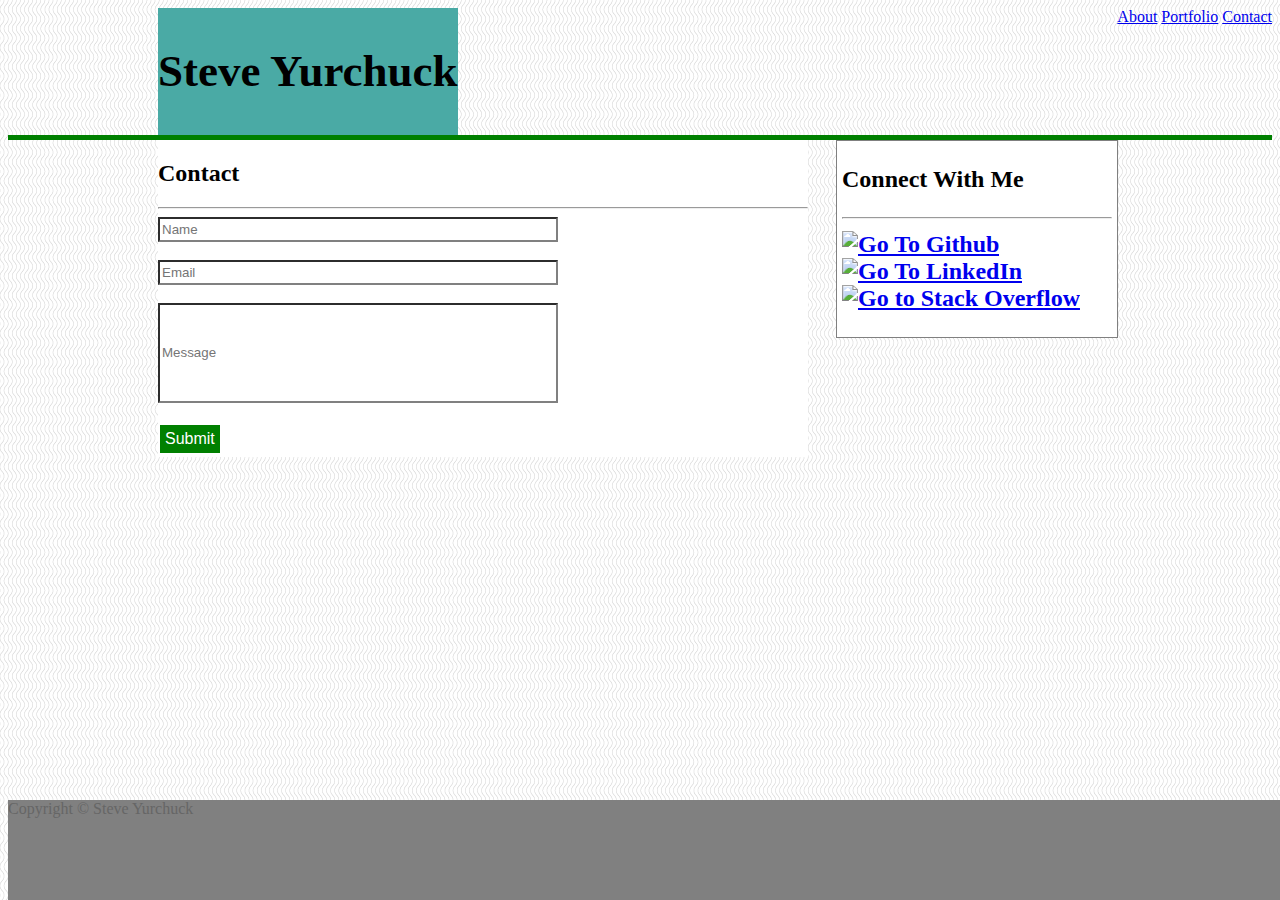
==== contact.html @ b882f9d9 "adds starter files" ====
<!DOCTYPE html>
<html>
    <head>

        <meta charset="utf-8" />
        <meta http-equiv="X-UA-Compatible" content="IE=edge">
        <title>Basic Portfolio</title>
        <meta name="viewport" content="width=device-width, initial-scale=1">
        <link rel="stylesheet" type="text/css" media="screen" href="assets/css/style.css" />
        <script src="main.js"></script>
    </head>


   

<body>
    <!-- Navigation -->
    <div class="nav clearfix">
        <div class='title'>
            <h2 style="font-size:45px;">Steve Yurchuck</h2>
        </div>
        <div class='links'>
                <a href="index.html">About</a> 
                <a href="portfolio.html">Portfolio</a>
                <a href="contact.html">Contact</a>
        </div> 
    </div>
    <!--Contact form--> 
    <div class="view clearfix">
        <div class="contact">
            <h2>Contact</h2>
         <hr>   
        
        <form>
           
            <input  class="name" type="text" label="Name" placeholder="Name">
            <br>
            <br>
            <input class="email" type="text" label="Name" placeholder="Email">
            <br>
            <br>
            <input class="message"type="text" label="Name" placeholder="Message">
            <br>
            <br>
            <button class="button">Submit</button>

        </form>
            
            
            
            
        
        </div>
        
           
           
        <!-- Connect -->
        <div class="connect">
            <p>
                <h2>Connect With Me<h2>
            </p>
            <hr>
            <a href="https://github.com/steve27519">
                <img src="https://cdn1.iconfinder.com/data/icons/picons-social/57/github-64.png" alt="Go To Github">
            </a>
            <a href="https://www.linkedin.com/in/steve-yurchuck-447ab73/">
                <img src="https://cdn3.iconfinder.com/data/icons/free-social-icons/67/linkedin_square_color-64.png" alt="Go To LinkedIn">
            </a>
            <a href="https://stackoverflow.com/users/9232240/steve-yurchuck">
                <img href src="https://cdn2.iconfinder.com/data/icons/social-icons-color/512/stackoverflow-64.png" alt="Go to Stack Overflow">    
            </a>
        </div>
    </div>
    <!-- Footer -->
    <footer>Copyright &copy; Steve Yurchuck</footer>
---- assets/css/style.css ----
.connect { 
        width: 270px;
        background-color: white;
        float: right;
        padding: 5px;
        border: 1px solid gray;
        
        }
.clearfix::after {
        content: "";
        clear: both;
        display: table;
}        
.links{
        float:right;
} 
.title{
        margin-left:150px;
        float:left;
        background-color: #4aaaa5;
}
footer{
         height: 100px;
         width:100%;
         color: #666666;
         border: #4aaaa5;
         background-color: gray;
         position: absolute; 
         margin-top: 2px;
        bottom: 0%;
        
        
}
.view{
        margin-left:150px;
        width: 960px;
}
.nav{
        border-bottom: 5px solid green;
        
}
body {
    background-image: url("../images/vertical-waves.png");
}
.bio, .contact{
        width: 650px;
        float: left;
        box-sizing: border-box;
        background-color: #ffffff;
        border-color: #dddddd;           
}
.name {
        width: 400px;
        height: 25px;
        box-sizing: border-box;
        border-color: gray;
}
.email {
        width: 400px;
        height: 25px;
         box-sizing: border-box;
        border-color: gray;
}
.message {
        width: 400px;
        height: 100px;
        box-sizing: border-box;
        border-color: gray;
}

.button {
        background-color: green;
        border: none;
        color: white;
        padding: 5px;
        text-align: center;
        font-size: 16px;
        margin: 4px 2px;
}
.heading {
        font-size: 45px;
        
}
.scrabble {
        position: absolute;
        text-align: center;
        color: white;
        width: 300px;
        margin: 20px;
        left: 40%;
}
.ship {
        position: absolute;
        text-align: center;
        color: white;
        width: 300px;
        margin: 20px;
        top: 500px;
}
.hangman {
        position: absolute;
        text-align: center;
        color: white;
        width: 300px;
        margin: 20px;
        left: 40%;
        top:500px;
        
}
.trivia {
        position: absolute;
        text-align: center;
        color: white;
        width: 300px;
        margin: 20px;
        top: 675px;
        
}
.rpsls {
        position: absolute;
        text-align: center;
        color: white;
        width: 300px;
        margin: 20px;
        
}
.centered {
        position: absolute;
        top: 60%;
        background-color: green;
        width: 100%;
        padding-top: 10px;
        padding-bottom: 10px;
}
@media screen and (max-width: 980px) 
.body {
 background-color: yellow;
}

@media screen and (max-width: 768px)
.body {
        background-color: dodgerblue;
        }
@media screen and (max-width: 640px) 
.body {
        background-color: silver;
        static:}
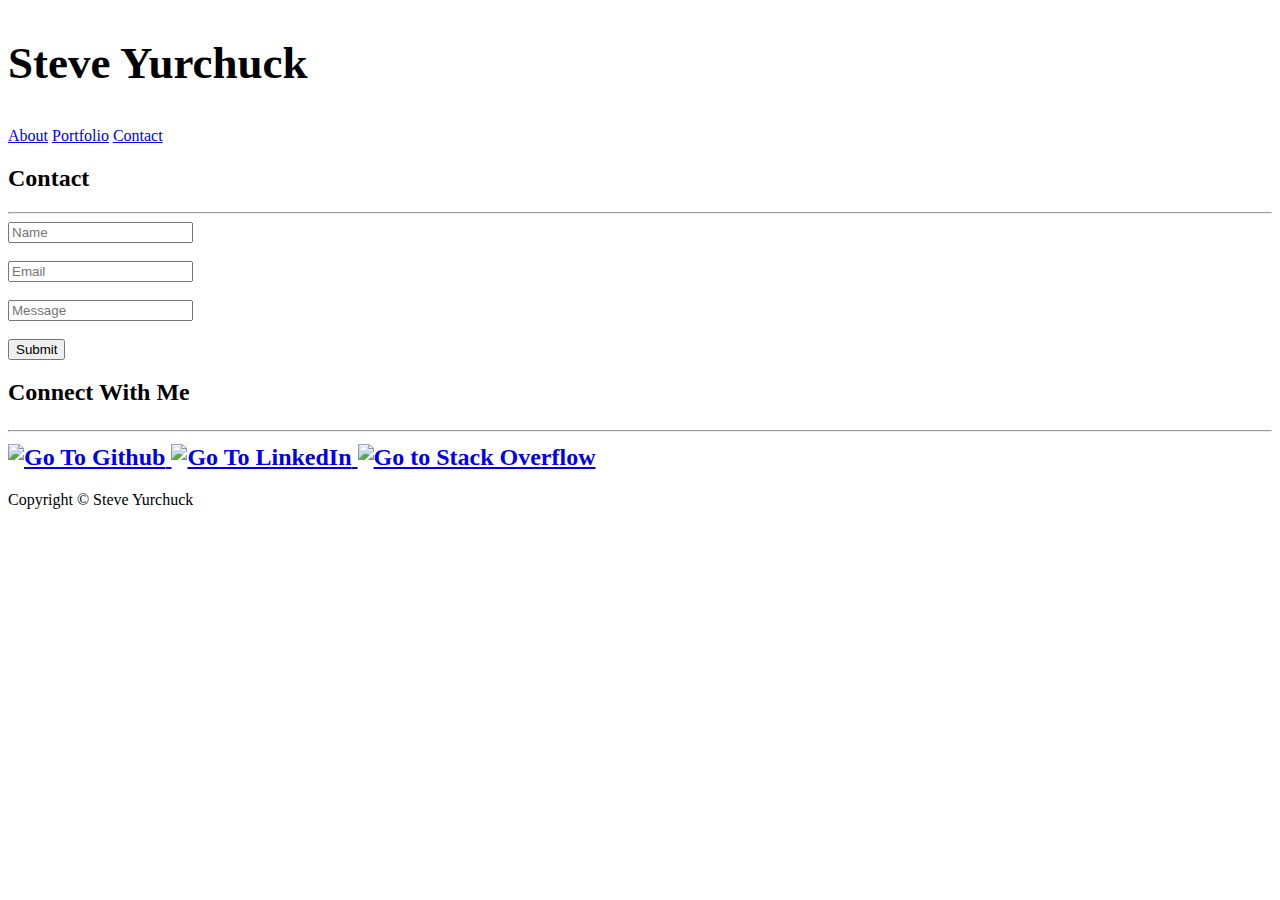
==== commit f41729ff: "updated" ====
--- a/contact.html
+++ b/contact.html
@@ -6,8 +6,8 @@
         <meta http-equiv="X-UA-Compatible" content="IE=edge">
         <title>Basic Portfolio</title>
         <meta name="viewport" content="width=device-width, initial-scale=1">
-        <link rel="stylesheet" type="text/css" media="screen" href="assets/css/style.css" />
-        <script src="main.js"></script>
+        <link rel="stylesheet" type="text/css" media="screen" href="./assets/css/style.css">
+        
     </head>
 
 
@@ -20,9 +20,9 @@
             <h2 style="font-size:45px;">Steve Yurchuck</h2>
         </div>
         <div class='links'>
-                <a href="index.html">About</a> 
-                <a href="portfolio.html">Portfolio</a>
-                <a href="contact.html">Contact</a>
+                <a href="./index.html">About</a> 
+                <a href="./portfolio.html">Portfolio</a>
+                <a href="./contact.html">Contact</a>
         </div> 
     </div>
     <!--Contact form--> 
